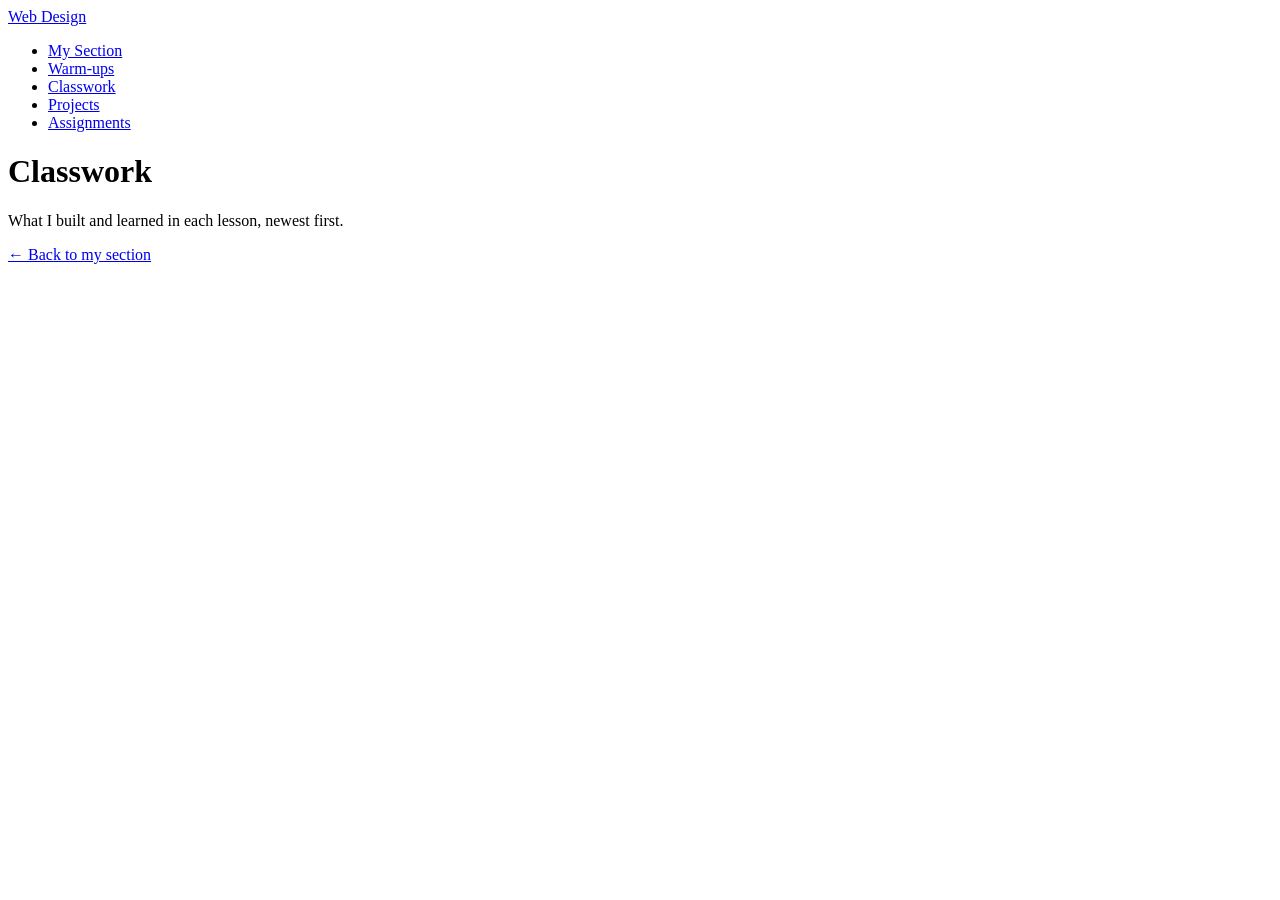
==== classwork/index.html @ bc3a995c "Initial commit" ====
<!DOCTYPE html>
<html lang="en">
<head>
  <meta charset="UTF-8">
  <meta name="viewport" content="width=device-width, initial-scale=1.0">
  <title>Classwork | [Your first name]'s Section</title>
  <link rel="stylesheet" href="../style.css">
</head>
<body>
  <header>
    <nav>
      <a href="https://montverde-webdesign.github.io/" class="logo">Web Design</a>
      <ul>
        <li><a href="../index.html">My Section</a></li>
        <li><a href="../warm-ups/index.html">Warm-ups</a></li>
        <li><a href="../classwork/index.html">Classwork</a></li>
        <li><a href="../projects/index.html">Projects</a></li>
        <li><a href="https://montverde-webdesign.github.io/assignments.html">Assignments</a></li>
      </ul>
    </nav>
  </header>

  <main>
    <h1>Classwork</h1>
    <p>What I built and learned in each lesson, newest first.</p>

    <!-- HOW TO ADD A PAGE TO THIS LIST:
         Copy the example line below (the one starting with <li>),
         paste it on the first line inside <ul class="entries">,
         and change the file name and the text to match your new page.
         Newest pages go at the TOP.

         <li><a href="2026-10-23-section-setup.html">Oct 23 &middot; Set Up My Section</a></li>
    -->

    <ul class="entries">
    </ul>

    <p><a href="../index.html">&larr; Back to my section</a></p>
  </main>
</body>
</html>
---- style.css ----
/* ==========================================================
   My section's styles
   Every page in this section uses this one file.

   Pages in this main folder link to it with:
       <link rel="stylesheet" href="style.css">
   Pages inside warm-ups, classwork, and projects use ../ to go up a folder:
       <link rel="stylesheet" href="../style.css">

   We'll write styles here starting Monday.
   ========================================================== */
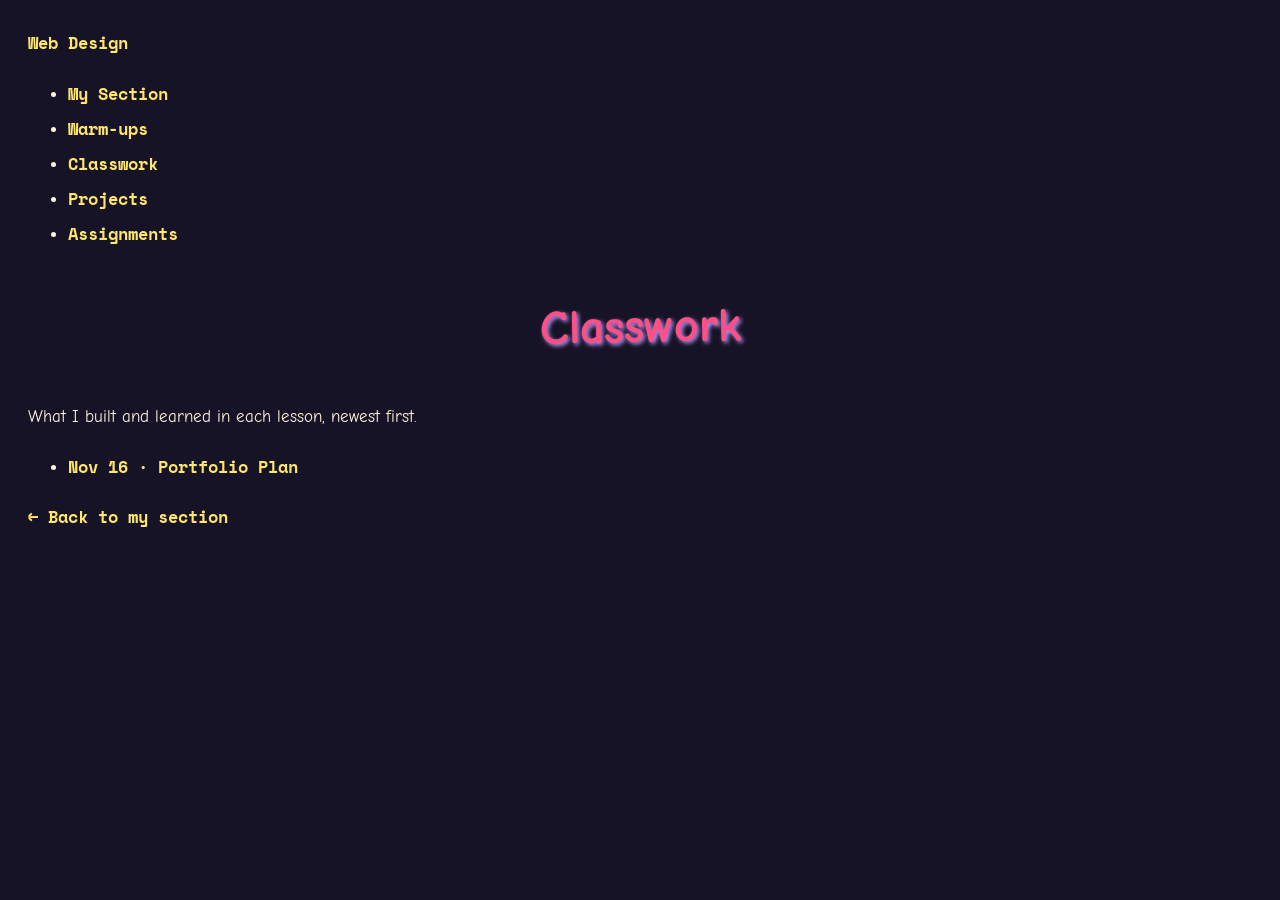
==== commit f592e9ff: "Add portfolio plan" ====
--- a/classwork/index.html
+++ b/classwork/index.html
@@ -3,7 +3,7 @@
 <head>
   <meta charset="UTF-8">
   <meta name="viewport" content="width=device-width, initial-scale=1.0">
-  <title>Classwork | [Your first name]'s Section</title>
+  <title>Classwork | Kian Nurani's Section</title>
   <link rel="stylesheet" href="../style.css">
 </head>
 <body>
@@ -34,6 +34,7 @@
     -->
 
     <ul class="entries">
+      <li><a href="2026-11-16-portfolio-plan.html">Nov 16 &middot; Portfolio Plan</a></li>
     </ul>
 
     <p><a href="../index.html">&larr; Back to my section</a></p>
--- a/style.css
+++ b/style.css
@@ -9,3 +9,107 @@
 
    We'll write styles here starting Monday.
    ========================================================== */
+@import url('https://fonts.googleapis.com/css2?family=Comic+Neue:wght@700&family=Space+Mono:wght@400;700&display=swap');
+
+:root {
+    --background: #171326;
+    --text: #FFF4E0;
+    --accent: #FF4F87;
+    --link: #FFE66D;
+    --purple: #B69CFF;
+    --panel: #29213D;
+}
+* {
+    box-sizing: border-box;
+}
+
+body {
+    background-color: var(--background);
+    color: var(--text);
+    font-family: 'Comic Neue', sans-serif;
+    font-size: 17px;
+    line-height: 1.8;
+    margin: 0;
+    padding: 28px;
+}
+
+h1 {
+    color: var(--accent);
+    font-size: 48px;
+    font-weight: 700;
+    text-align: center;
+    text-shadow: 2px 2px 4px var(--purple);
+    transform: rotate(-1deg);
+}
+
+h2 {
+    color: var(--link);
+    border-bottom: 3px dashed var(--purple);
+    padding-bottom: 8px;
+}
+
+h3 {
+    color: var(--purple);
+}
+
+p {
+    max-width: 75ch;
+}
+
+a {
+    color: var(--link);
+    font-family: 'Space Mono', monospace;
+    font-weight: 700;
+    text-decoration: none;
+    transition: color 0.2s ease;
+}
+
+a:hover {
+    background-color: var(--accent);
+    color: var(--background);
+    border-radius: 8px;
+    padding: 4px 8px;
+    text-decoration: underline;
+}
+
+ul, ol {
+    line-height:2;
+}
+
+hr {
+    border: 0;
+    border-top: 3px dashed var(--purple);
+    margin: 28px 0;
+}
+
+code, pre {
+    background-color: var(--panel);
+    color: var(--link);
+    font-family: 'Space Mono', monospace;
+    border-radius: 6px;
+    padding: 4px;
+}
+
+blockquote {
+    background-color: var(--panel);
+    border-left: 6px solid var(--accent);
+    margin: 20px 0;
+    padding: 12px 20px;
+    border-radius: 8px;
+}
+
+table {
+    border-collapse: collapse;
+    max-width: 100%;
+}
+
+th {
+    background-color: var(--purple);
+    color: var(--background);
+}
+
+th, td {
+    border: 1px solid var(--purple);
+    color: var(--background);
+}
+
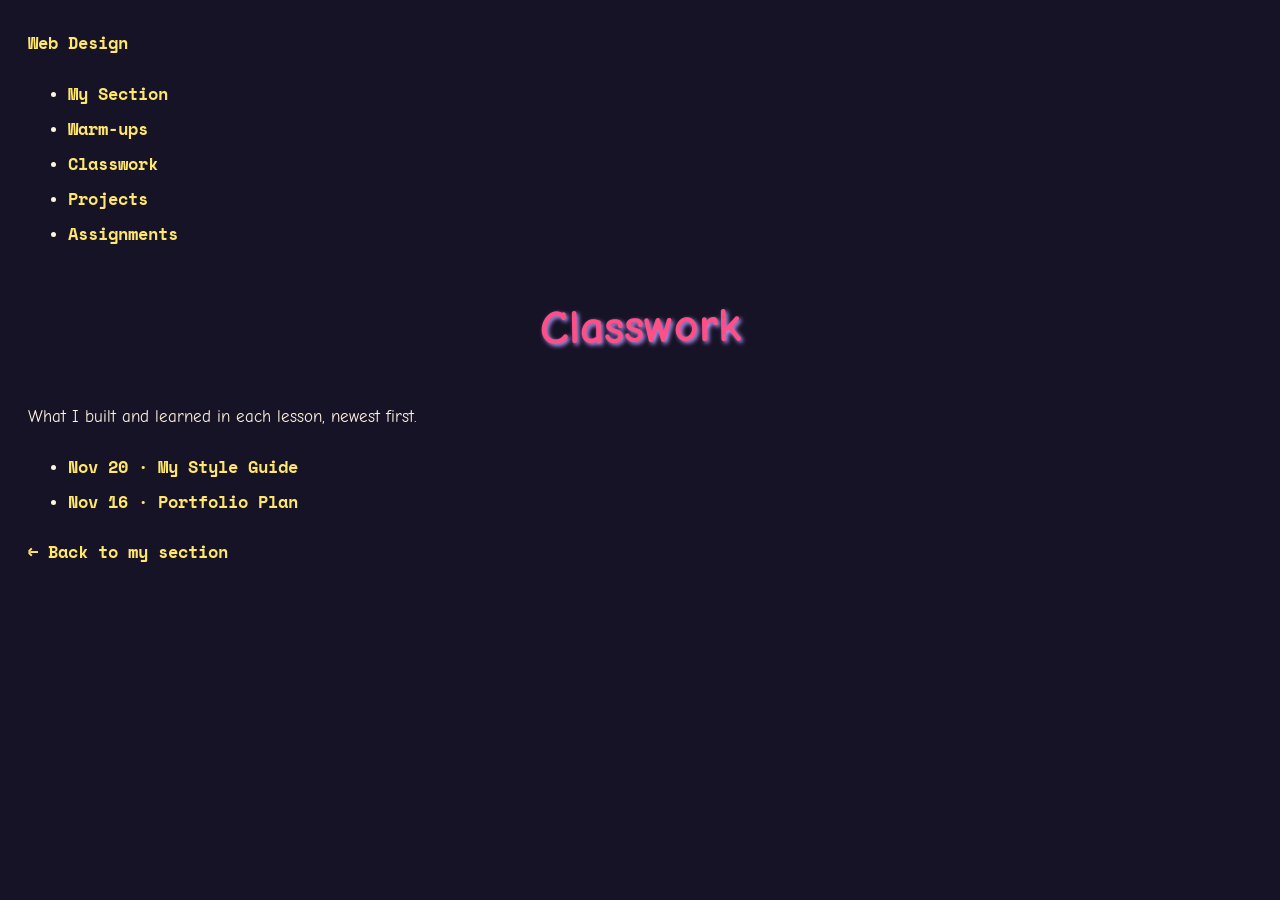
==== commit b12f0aba: "Add my style guide page" ====
--- a/classwork/index.html
+++ b/classwork/index.html
@@ -34,9 +34,9 @@
     -->
 
     <ul class="entries">
+      <li><a href="2026-11-20-style-guide.html">Nov 20 &middot; My Style Guide</a></li>
       <li><a href="2026-11-16-portfolio-plan.html">Nov 16 &middot; Portfolio Plan</a></li>
     </ul>
-
     <p><a href="../index.html">&larr; Back to my section</a></p>
   </main>
 </body>
